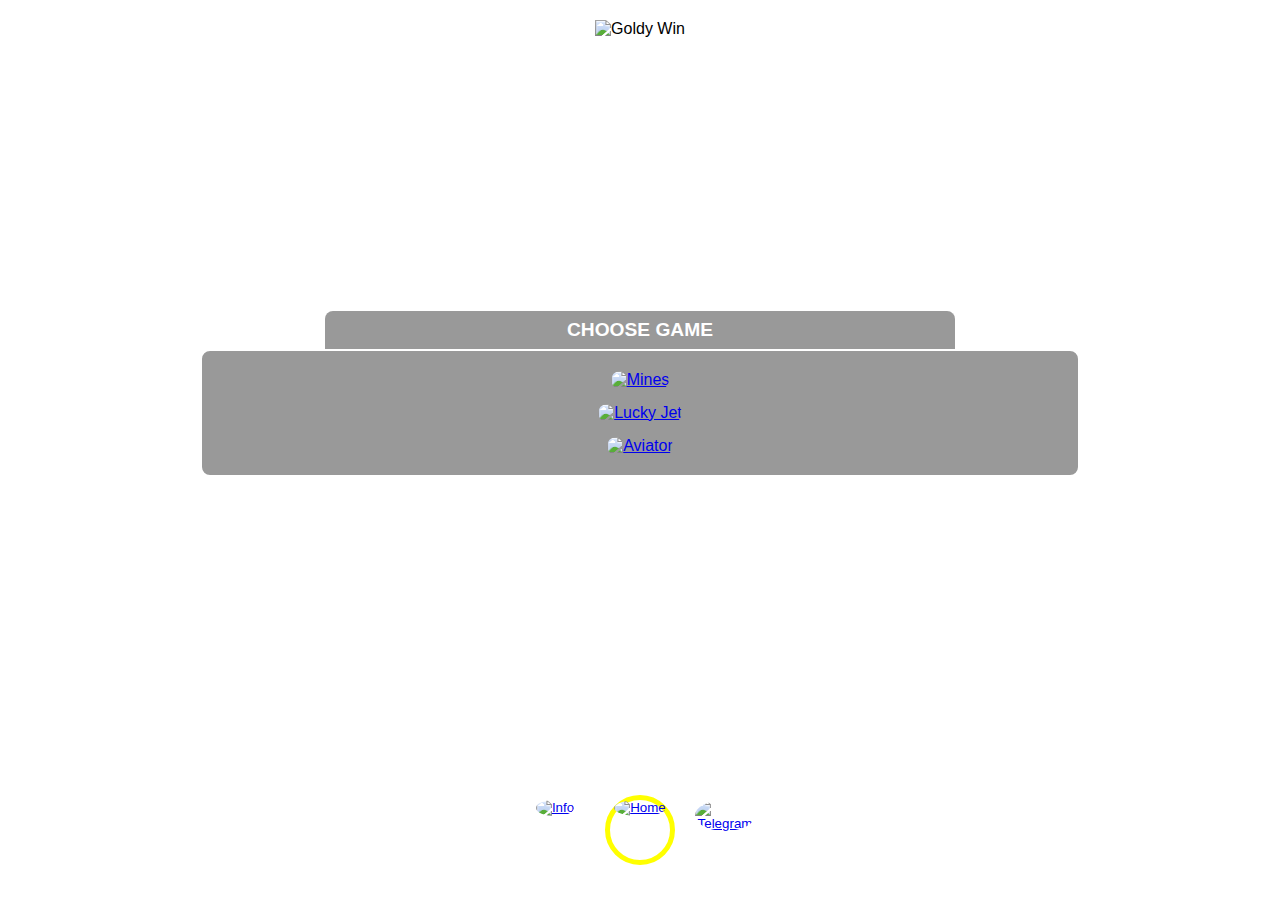
==== index.html @ b2ad3b2c "Add files via upload" ====
<!DOCTYPE html>
<html lang="en">
<head>
    <meta charset="UTF-8">
    <meta name="viewport" content="width=device-width, initial-scale=1.0">
    <link href="https://fonts.googleapis.com/css2?family=Roadradio&display=swap" rel="stylesheet">
    <link href="https://fonts.googleapis.com/css2?family=Bangers&display=swap" rel="stylesheet">
    <link href="https://fonts.googleapis.com/css2?family=Luckiest+Guy&display=swap" rel="stylesheet">
    <link href="https://fonts.googleapis.com/css2?family=Permanent+Marker&display=swap" rel="stylesheet">
    <title>Goldy Win</title>
    <style>
/* Основные стили */
body, html {
    margin: 0;
    padding: 0;
    width: 100%;
    height: 100%;
    font-family: Arial, sans-serif;
    background: url('https://telegra.ph/file/2be321f8d6eb3af1b09a5.png') no-repeat center center fixed;
    background-size: cover;
}

/* Контейнер для страницы */
#page-container {
    display: flex;
    flex-direction: column;
    height: 100%;
    width: 100%;
    transition: opacity 0.5s ease-in-out;
}

/* Начальная стилизация */
.fade {
    opacity: 0;
}

.fade-in {
    opacity: 1;
}

.fade-out {
    opacity: 0;
}

/* Остальные стили */
.container {
    display: flex;
    flex-direction: column;
    height: 100%;
    justify-content: space-between;
    align-items: center;
}

header {
    margin-top: 20px;
    text-align: center;
}

header img {
    width: 400px;
    height: auto;
}

.white-strip {
    width: 100%;
    height: 2px;
    background-color: white;
    margin-top: -50px;
}

.choose-game-container {
    display: flex;
    flex-direction: column;
    align-items: center;
    margin-top: -50px; /* Adjust this value to ensure there is no gap */
}

.choose-game-title {
    display: flex;
    align-items: center;
    justify-content: center;
    text-align: center;
    background-color: rgba(0, 0, 0, 0.4);
    padding: 8px;

    border: 2px solid white;
    border-radius: 10px;
    border-bottom: 0;
    border-bottom-left-radius: 0;
            border-bottom-right-radius: 0;
    width: 60%;
}

.choose-game-title h2 {
    color: white;
    font-size: 1.2em;
    margin: 0;
}

main {
    margin-top: 20px;
    text-align: center;
    width: 80%;
}

.choose-game {
    background-color: rgba(0, 0, 0, 0.4);
    padding: 20px 3px;
    border: 2px solid white;
    border-radius: 10px;
    width: 85%;
}

.game-options {
    display: flex;
    flex-direction: column;
    gap: 15px;
}

.game img, .gamem img {
    cursor: pointer;
    width: 250px;
    height: 80px;
    border-radius: 10px;
    object-fit: cover;
}

.gamem img {
    width: 280px;
}

footer {
    margin-bottom: 35px;
}

.nav-buttons {
    display: flex;
    gap: 20px;
    justify-content: center;
    align-items: center;
}

.nav-buttons button {
    background-color: transparent;
    border: none;
    cursor: pointer;
    padding: 0;
    margin: 0;
    border-radius: 50%;
    position: relative;
}

.nav-buttons button a {
    display: block;
    width: 60px;
    height: 60px;
}

.nav-buttons button a img {
    width: 100%;
    height: 100%;
    border-radius: 50%;
}

.nav-buttons button:nth-child(2) {
    border: 5px solid yellow;
}

.nav-buttons button:hover {
    border: 5px solid yellow;
}


        /* Стили для анимации перехода */
        .fade {
            opacity: 0;
            transition: opacity 0.2s ease-in-out;
        }

        .fade-in {
            opacity: 1;
        }

        .fade-out {
            opacity: 0;
        }
    </style>
</head>
<body>
    <!-- <div id="page-container" class="fade fade-in"> -->
        <div class="container">
            <header>
                <img src="https://telegra.ph/file/85a1276a8dcba6fb68dde.png" alt="Goldy Win">
                <div class="white-strip"></div>
            </header>

            <main><div id="page-container" class="fade fade-in">
                <div class="choose-game-container">
                    <div class="choose-game-title">
                        <h2>CHOOSE GAME</h2>
                    </div>
                    <div class="choose-game">
                        <div class="game-options">
                            <div class="gamem">
                                <a href="miny.html"><img src="https://telegra.ph/file/dd9b8d916a74b367b75c1.png" alt="Mines"></a>
                            </div>
                            <div class="game">
                                <a href="luky.html"><img src="https://telegra.ph/file/3e21393e3a6591b960a85.png" alt="Lucky Jet"></a>
                            </div>
                            <div class="game">
                                <a href="avia.html"><img src="https://telegra.ph/file/32dfc84759b5384b4184f.png" alt="Aviator"></a>
                            </div>
                        </div>
                    </div>
                </div></div>
            </main>

            <footer>
                <div class="nav-buttons">
                    <button>
                        <a href="inf.html"><img src="https://telegra.ph/file/44c16a01848d13ed40cf8.png" alt="Info"></a>
                    </button>
                    <button>
                        <a href="index.html"><img src="https://telegra.ph/file/95098cf7432e96f44ee23.png" alt="Home"></a>
                    </button>
                    <button>
                        <a href="tg.html"><img src="https://telegra.ph/file/0ca73fe9cf9af79db43dc.png" alt="Telegram"></a>
                    </button>
                </div>
            </footer>
        </div>
    </div>
    <script>
        // JavaScript для обработки переходов
        document.addEventListener('DOMContentLoaded', () => {
            const links = document.querySelectorAll('a');

            links.forEach(link => {
                link.addEventListener('click', (e) => {
                    e.preventDefault();
                    const url = link.getAttribute('href');

                    document.getElementById('page-container').classList.add('fade-out');

                    setTimeout(() => {
                        window.location.href = url;
                    }, 200); // Должно совпадать с продолжительностью CSS-анимации
                });
            });
        });
    </script>
</body>
</html>
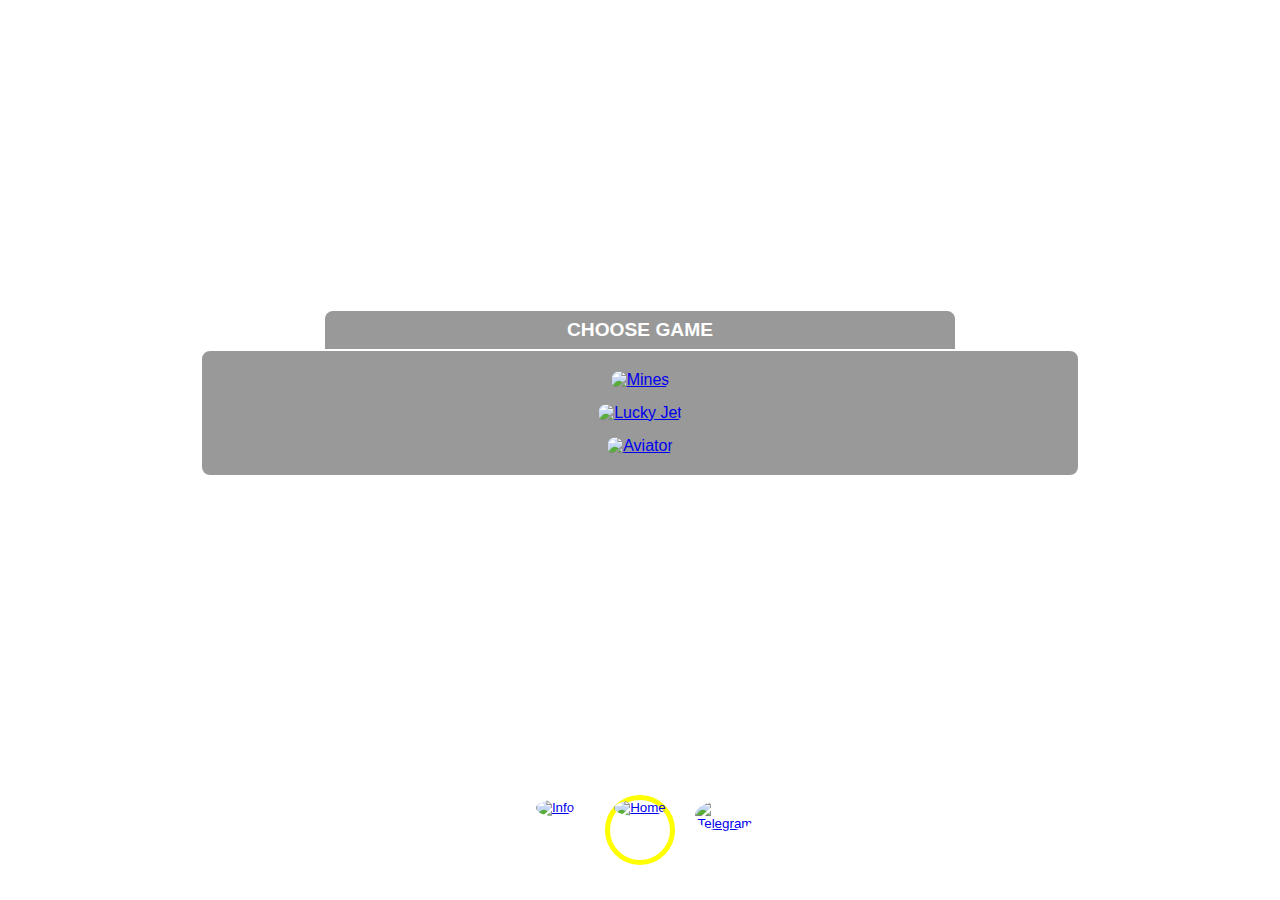
==== commit 03fdcf9b: "Update index.html" ====
--- a/index.html
+++ b/index.html
@@ -16,7 +16,7 @@
     width: 100%;
     height: 100%;
     font-family: Arial, sans-serif;
-    background: url('https://telegra.ph/file/2be321f8d6eb3af1b09a5.png') no-repeat center center fixed;
+    background: url('https://telegra.ph/file/b5ddd9325431591981165.jpg') no-repeat center center fixed;
     background-size: cover;
 }
 
@@ -190,7 +190,7 @@
     <!-- <div id="page-container" class="fade fade-in"> -->
         <div class="container">
             <header>
-                <img src="https://telegra.ph/file/85a1276a8dcba6fb68dde.png" alt="Goldy Win">
+<!--                 <img src="https://telegra.ph/file/85a1276a8dcba6fb68dde.png" alt="Goldy Win"> -->
                 <div class="white-strip"></div>
             </header>
 
@@ -205,7 +205,7 @@
                                 <a href="miny.html"><img src="https://telegra.ph/file/dd9b8d916a74b367b75c1.png" alt="Mines"></a>
                             </div>
                             <div class="game">
-                                <a href="luky.html"><img src="https://telegra.ph/file/3e21393e3a6591b960a85.png" alt="Lucky Jet"></a>
+                                <a href="luky.html"><img src="https://telegra.ph/file/0111b8b9e30923a5a5edf.png" alt="Lucky Jet"></a>
                             </div>
                             <div class="game">
                                 <a href="avia.html"><img src="https://telegra.ph/file/32dfc84759b5384b4184f.png" alt="Aviator"></a>
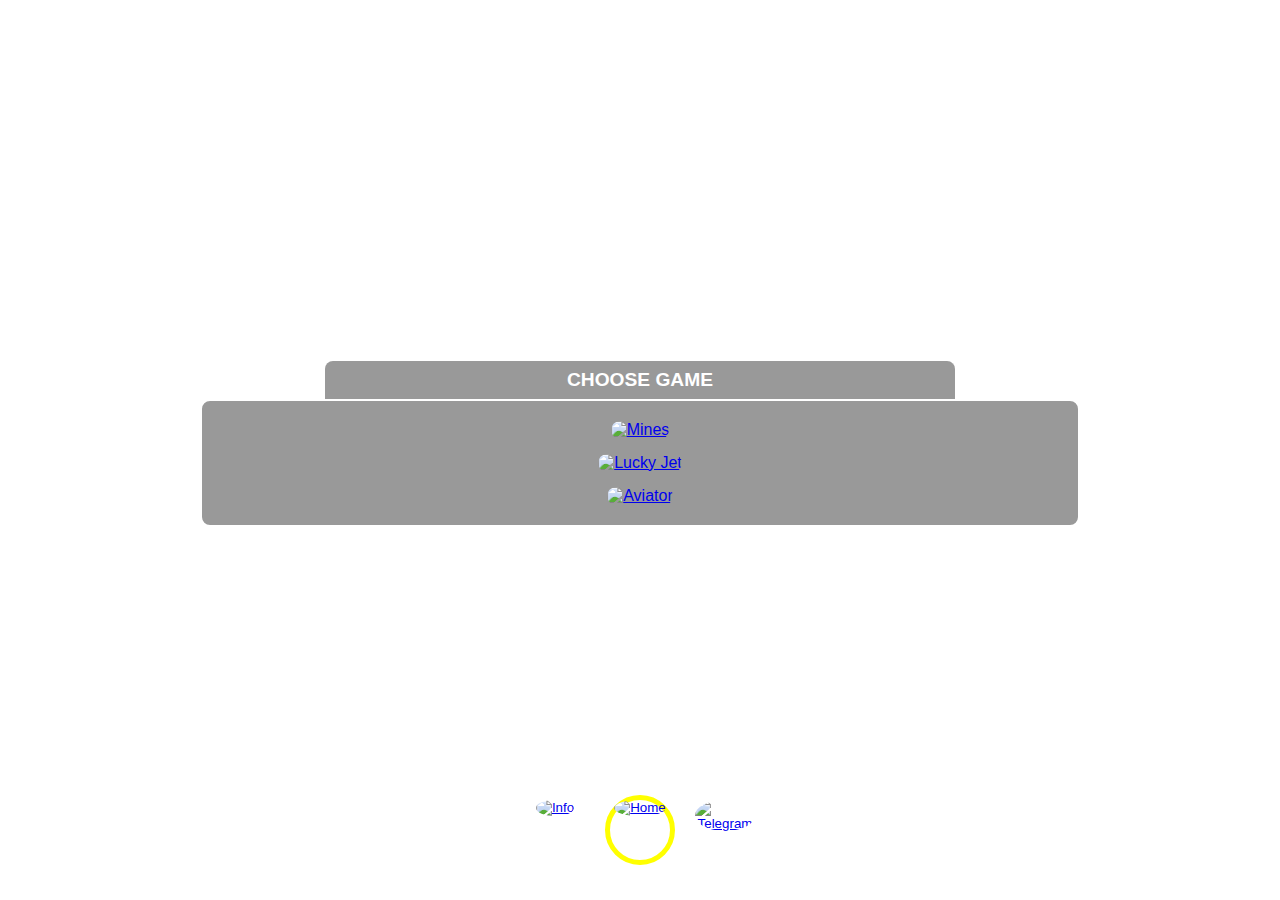
==== commit 5a8ccf66: "Update index.html" ====
--- a/index.html
+++ b/index.html
@@ -72,7 +72,7 @@
     display: flex;
     flex-direction: column;
     align-items: center;
-    margin-top: -50px; /* Adjust this value to ensure there is no gap */
+    margin-top: 50px; /* Adjust this value to ensure there is no gap */
 }
 
 .choose-game-title {
